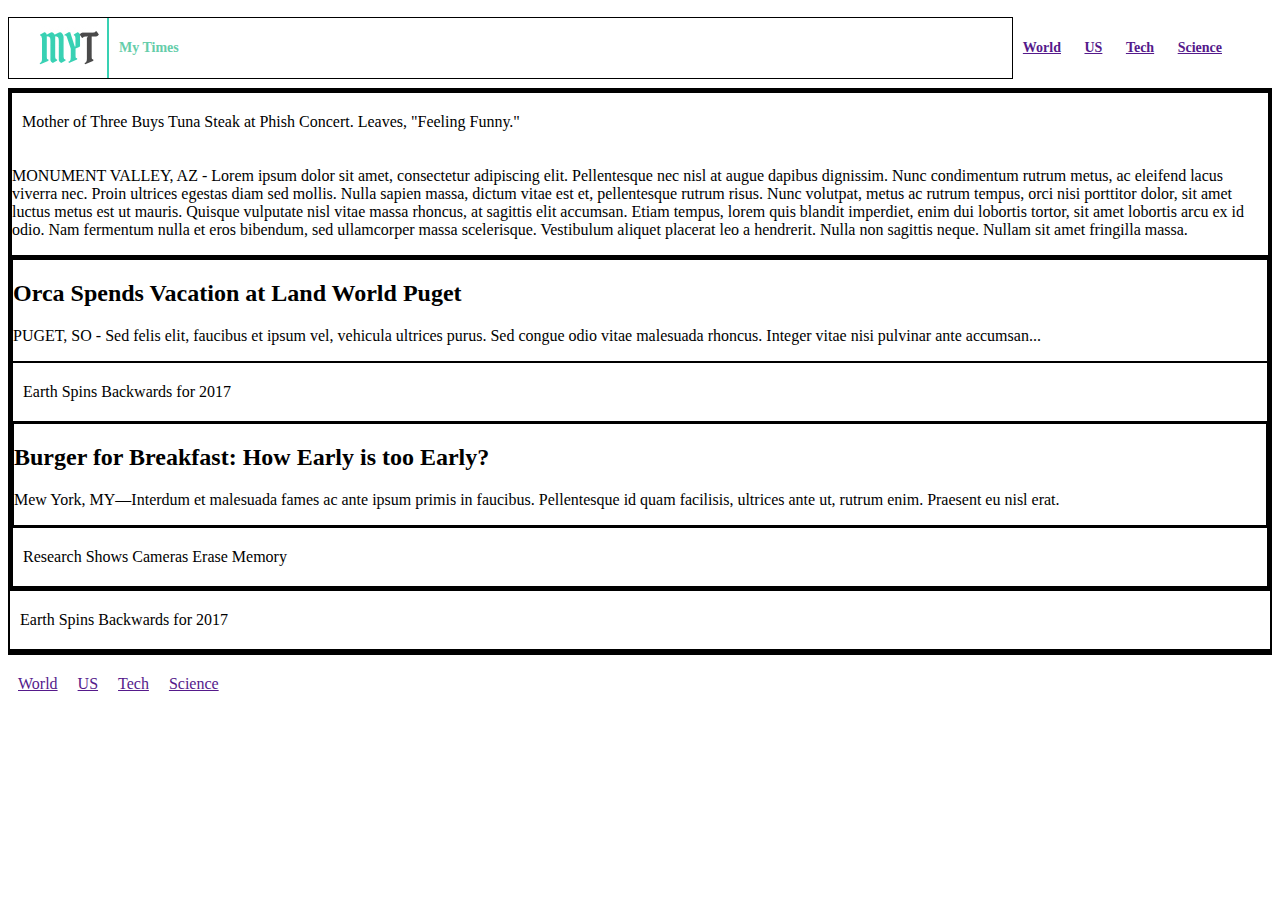
==== index_header_text.html @ 0deb4ac8 "multiple versions/added first column" ====
<!DOCTYPE html>
<html>
<head>
  <link href="./resources/css/style.css" style="text/csss" rel="stylesheet">
  </head>
    <body>
      <header>
          <div class="logo">
          <img src="./resources/images/logo.jpg">
          <span>My Times</span>
        </div>
        <nav>
            <span><a href="">World</a></span>
            <span><a href="">US</a></span>
            <span><a href="">Tech</a></span>
            <span><a href="">Science</a></span>
        </nav>
      </header>

<!--LEFT LARGE COLUMN-->

    <div class="content">
      <div class="large-column">
        <div class="lead-story">
          <div class="phish-img-content">
            <span>Mother of Three Buys Tuna Steak at Phish Concert. Leaves, "Feeling Funny."</span>
            <p class="narrative">MONUMENT VALLEY, AZ - Lorem ipsum dolor sit amet, consectetur adipiscing elit. Pellentesque nec nisl at augue dapibus dignissim. Nunc condimentum rutrum metus, ac eleifend lacus viverra nec. Proin ultrices egestas diam sed mollis. Nulla sapien massa, dictum vitae est et, pellentesque rutrum risus. Nunc volutpat, metus ac rutrum tempus, orci nisi porttitor dolor, sit amet luctus metus est ut mauris. Quisque vulputate nisl vitae massa rhoncus, at sagittis elit accumsan. Etiam tempus, lorem quis blandit imperdiet, enim dui lobortis tortor, sit amet lobortis arcu ex id odio. Nam fermentum nulla et eros bibendum, sed ullamcorper massa scelerisque. Vestibulum aliquet placerat leo a hendrerit. Nulla non sagittis neque. Nullam sit amet fringilla massa.</p>
            </div>
          </div>
        <div class="stories">
          <div class="story">
            <div class="text-content">
              <h2>Orca Spends Vacation at Land World Puget</h2>
              <p class="narrative">PUGET, SO - Sed felis elit, faucibus et ipsum vel, vehicula ultrices purus. Sed congue odio vitae malesuada rhoncus. Integer vitae nisi pulvinar ante accumsan...</p>
              </div>
              <div class="fall-cancelled image-content">
                <span>Earth Spins Backwards for 2017</span>
                </div>
            <div class="story">
              <div class="text-content">
                <h2>Burger for Breakfast: How Early is too Early?</h2>
                <p class="narrative">Mew York, MY—Interdum et malesuada fames ac ante ipsum primis in faucibus. Pellentesque id quam facilisis, ultrices ante ut, rutrum enim. Praesent eu nisl erat.</p>
                </div>
              </div>
              <div class="pop-culture image-content">
              <span>Research Shows Cameras Erase Memory</span>
                </div>
            </div>
          </div>
        </div>




          <div class="fall-image">
            <span>Earth Spins Backwards for 2017</span>
          </div>


<!--MEDIUM CENTER COLUMN-->

      <div class="medium">
      </div>

<!--SMALL RIGHT COLUMN-->

      <div class="small">
      </div>
    </div>

      <footer>
        <span><a href="">World</a></span>
        <span><a href="">US</a></span>
        <span><a href="">Tech</a></span>
        <span><a href="">Science</a></span>
      </footer>
    </body>
</html>
---- resources/css/style.css ----
/* temp borders for divs*/
div {
  border: 1px solid black;
}

header {
  display: flex;
  font-family: Verdana;
  font-size: 14px;
  font-weight:bold;
  align-items: center;
  flex-direction: row;
  border-bottom: 1px solid black;
  height: 80px;
}

nav {
  display: block;
  padding-right: 40px;
}

.logo {
  display: flex;
  color: MediumAquamarine;
  align-items: center;
  padding-left: 30px;
  flex-grow: 1;
}

footer {
  display: flex;
  align-items: center;
  flex-direction: row;
}

span {
  display: inline-block;
  padding: 20px 10px;
}

content {
  display: flex;
}
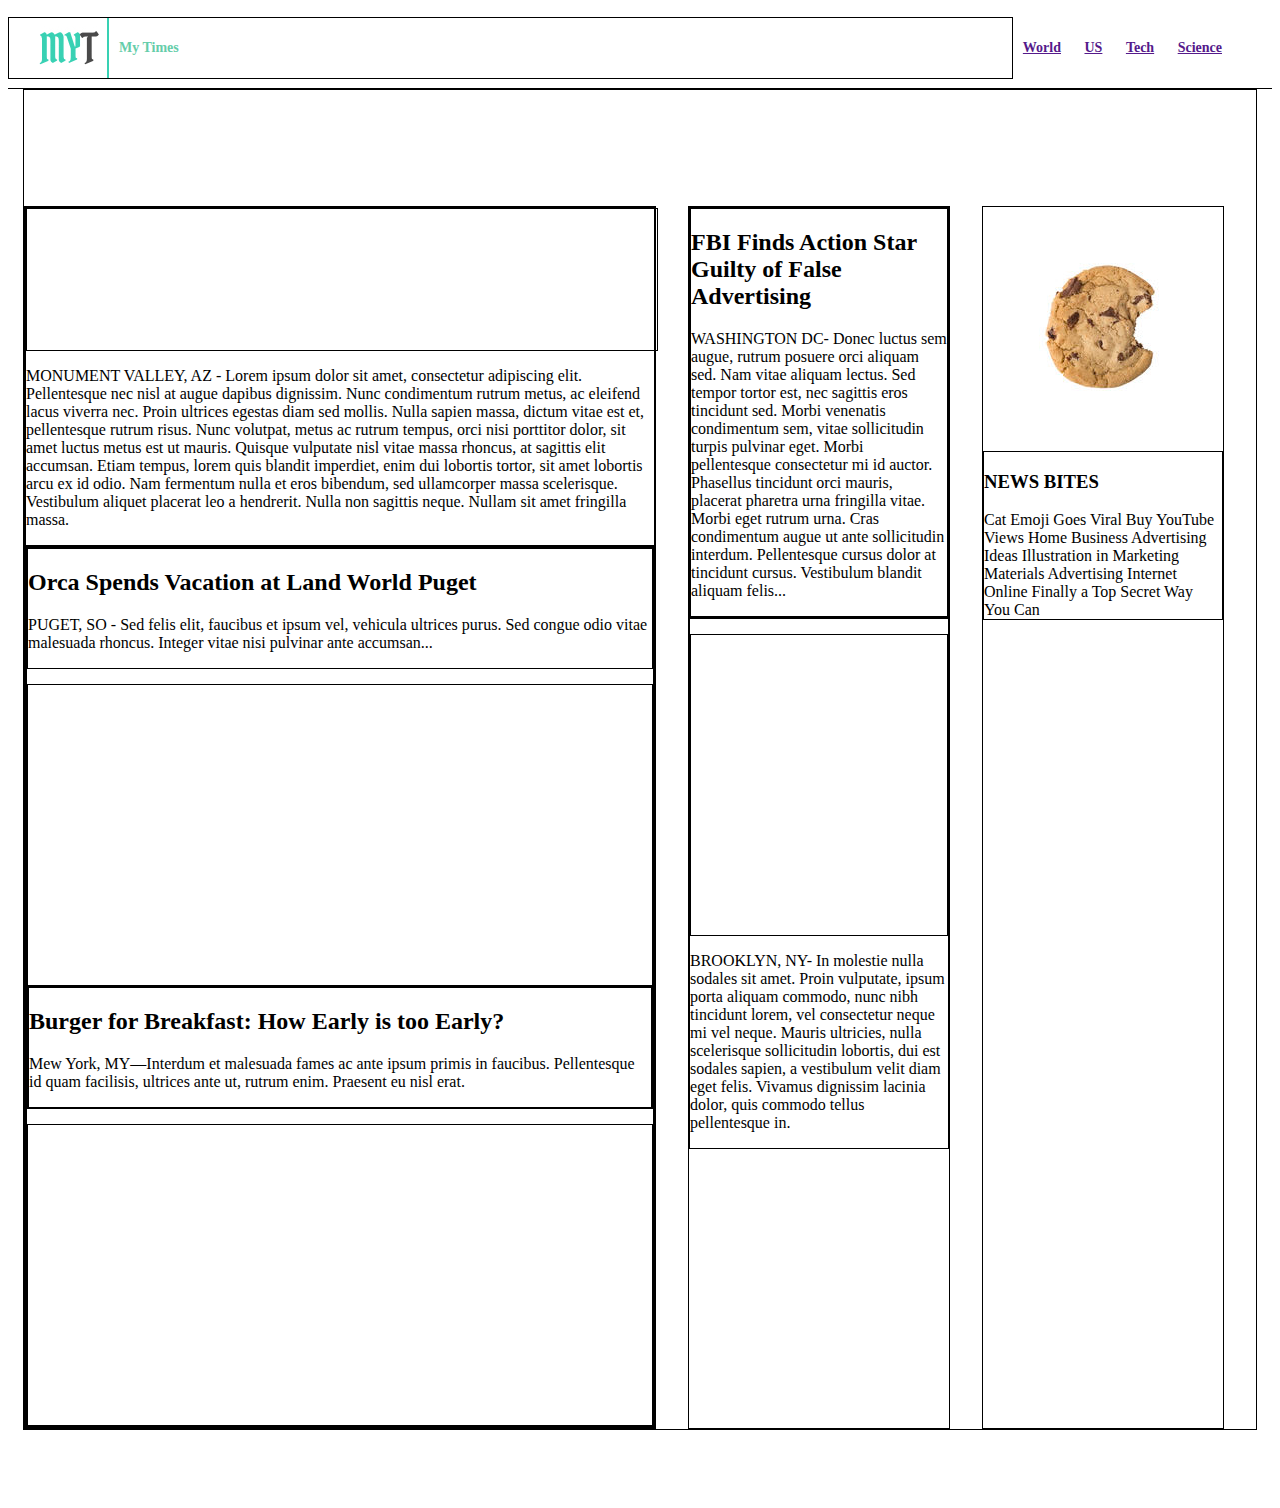
==== commit 002b547e: "body content doneish" ====
--- a/index_header_text.html
+++ b/index_header_text.html
@@ -22,18 +22,18 @@
     <div class="content">
       <div class="large-column">
         <div class="lead-story">
-          <div class="phish-img-content">
+          <div class="phish-image-content">
             <span>Mother of Three Buys Tuna Steak at Phish Concert. Leaves, "Feeling Funny."</span>
+            </div>
             <p class="narrative">MONUMENT VALLEY, AZ - Lorem ipsum dolor sit amet, consectetur adipiscing elit. Pellentesque nec nisl at augue dapibus dignissim. Nunc condimentum rutrum metus, ac eleifend lacus viverra nec. Proin ultrices egestas diam sed mollis. Nulla sapien massa, dictum vitae est et, pellentesque rutrum risus. Nunc volutpat, metus ac rutrum tempus, orci nisi porttitor dolor, sit amet luctus metus est ut mauris. Quisque vulputate nisl vitae massa rhoncus, at sagittis elit accumsan. Etiam tempus, lorem quis blandit imperdiet, enim dui lobortis tortor, sit amet lobortis arcu ex id odio. Nam fermentum nulla et eros bibendum, sed ullamcorper massa scelerisque. Vestibulum aliquet placerat leo a hendrerit. Nulla non sagittis neque. Nullam sit amet fringilla massa.</p>
             </div>
-          </div>
         <div class="stories">
           <div class="story">
             <div class="text-content">
               <h2>Orca Spends Vacation at Land World Puget</h2>
               <p class="narrative">PUGET, SO - Sed felis elit, faucibus et ipsum vel, vehicula ultrices purus. Sed congue odio vitae malesuada rhoncus. Integer vitae nisi pulvinar ante accumsan...</p>
               </div>
-              <div class="fall-cancelled image-content">
+              <div class="fall-image-content">
                 <span>Earth Spins Backwards for 2017</span>
                 </div>
             <div class="story">
@@ -42,7 +42,7 @@
                 <p class="narrative">Mew York, MY—Interdum et malesuada fames ac ante ipsum primis in faucibus. Pellentesque id quam facilisis, ultrices ante ut, rutrum enim. Praesent eu nisl erat.</p>
                 </div>
               </div>
-              <div class="pop-culture image-content">
+              <div class="cameraman-image-content">
               <span>Research Shows Cameras Erase Memory</span>
                 </div>
             </div>
@@ -50,29 +50,43 @@
         </div>
 
 
-
-
-          <div class="fall-image">
-            <span>Earth Spins Backwards for 2017</span>
-          </div>
-
-
 <!--MEDIUM CENTER COLUMN-->
 
-      <div class="medium">
-      </div>
+      <div class="medium-column">
+        <div class="story">
+          <div class="text-content">
+            <h2>FBI Finds Action Star Guilty of False Advertising</h2>
+            <p class="narrative">WASHINGTON DC- Donec luctus sem augue, rutrum posuere orci aliquam sed. Nam vitae aliquam lectus. Sed tempor tortor est, nec sagittis eros tincidunt sed. Morbi venenatis condimentum sem, vitae sollicitudin turpis pulvinar eget. Morbi pellentesque consectetur mi id auctor. Phasellus tincidunt orci mauris, placerat pharetra urna fringilla vitae. Morbi eget rutrum urna. Cras condimentum augue ut ante sollicitudin interdum. Pellentesque cursus dolor at tincidunt cursus. Vestibulum blandit aliquam felis...</p>
+              </div>
+          </div>
+        <div class="story">
+          <div class="catceo-image-content">
+            <span>Cats in Control-Is It a Thing?</span></div>
+            <p class="narrative">BROOKLYN, NY- In molestie nulla sodales sit amet. Proin vulputate, ipsum porta aliquam commodo, nunc nibh tincidunt lorem, vel consectetur neque mi vel neque. Mauris ultricies, nulla scelerisque sollicitudin lobortis, dui est sodales sapien, a vestibulum velit diam eget felis. Vivamus dignissim lacinia dolor, quis commodo tellus pellentesque in.</p>
+          </div>
+        </div>
 
 <!--SMALL RIGHT COLUMN-->
 
-      <div class="small">
-      </div>
-    </div>
+      <div class="small-column">
+        <img class="cookie" src="resources/images/cookie.png">
+        <div class="news-bites">
+          <h3>NEWS BITES</h3>
+          <span class="bite">Cat Emoji Goes Viral</span>
+          <span class="bite">Buy YouTube Views</span>
+          <span class="bite">Home Business Advertising Ideas</span>
+          <span class="bite">Illustration in Marketing Materials</span>
+          <span class="bite">Advertising Internet Online</span>
+          <span class="bite">Finally a Top Secret Way You Can</span>
+          </div>
+        </div>
 
-      <footer>
+      <!--<footer>
         <span><a href="">World</a></span>
         <span><a href="">US</a></span>
         <span><a href="">Tech</a></span>
         <span><a href="">Science</a></span>
-      </footer>
+      </footer>-->
+
     </body>
 </html>
--- a/resources/css/style.css
+++ b/resources/css/style.css
@@ -1,6 +1,11 @@
 /* temp borders for divs*/
 div {
   border: 1px solid black;
+  display: block;
+}
+
+body {
+  display: block;
 }
 
 header {
@@ -12,6 +17,7 @@
   flex-direction: row;
   border-bottom: 1px solid black;
   height: 80px;
+ /*fixed position and background color*/
 }
 
 nav {
@@ -33,11 +39,80 @@
   flex-direction: row;
 }
 
-span {
+header span {
+  display: inline-block;
+  padding: 20px 10px;
+  /*color?*/
+}
+
+footer span {
   display: inline-block;
   padding: 20px 10px;
 }
 
-content {
+.content {
   display: flex;
+  width: 1232px;
+  margin: 0 auto 78px auto;
+  padding-top: 116px;
 }
+
+.large-column {
+  width: 630px;
+  flex-direction: column;
+  margin-right: 32px;
+}
+
+.medium-column {
+  width: 300px;
+  flex-direction: column;
+  margin-right: 32px;
+}
+
+.small-column {
+  width: 240px;
+  flex-direction: column;
+  margin-right: 32px;
+}
+
+.phish-image-content {
+  background-image: url("https://s3.amazonaws.com/codecademy-content/courses/freelance-1/unit-4/img-story-main.png");
+  width: 630px;
+  margin-top: 0;
+  font-size: 40px;
+  text-align: left;
+  color: white;
+}
+
+.cameraman-image-content {
+  background-image: url("https://s3.amazonaws.com/codecademy-content/courses/freelance-1/unit-4/img-story-3.png");
+  height: 300px;
+  margin-top: 15px;
+  font-family: Georgia;
+  font-weight: bold;
+  font-size: 30px;
+  color: white;
+  text-align: center;
+}
+
+.catceo-image-content {
+  background-image: url("https://s3.amazonaws.com/codecademy-content/courses/freelance-1/unit-4/img-story-1.png");
+  height: 300px;
+  margin-top: 15px;
+  font-family: Georgia;
+  font-weight: bold;
+  font-size: 30px;
+  color: white;
+  text-align: center;
+}
+
+.fall-image-content {
+  background-image: url("https://s3.amazonaws.com/codecademy-content/courses/freelance-1/unit-4/img-story-2.png");
+  height: 300px;
+  margin-top: 15px;
+  font-family: Georgia;
+  font-weight: bold;
+  font-size: 30px;
+  color: white;
+  text-align: center;
+}
